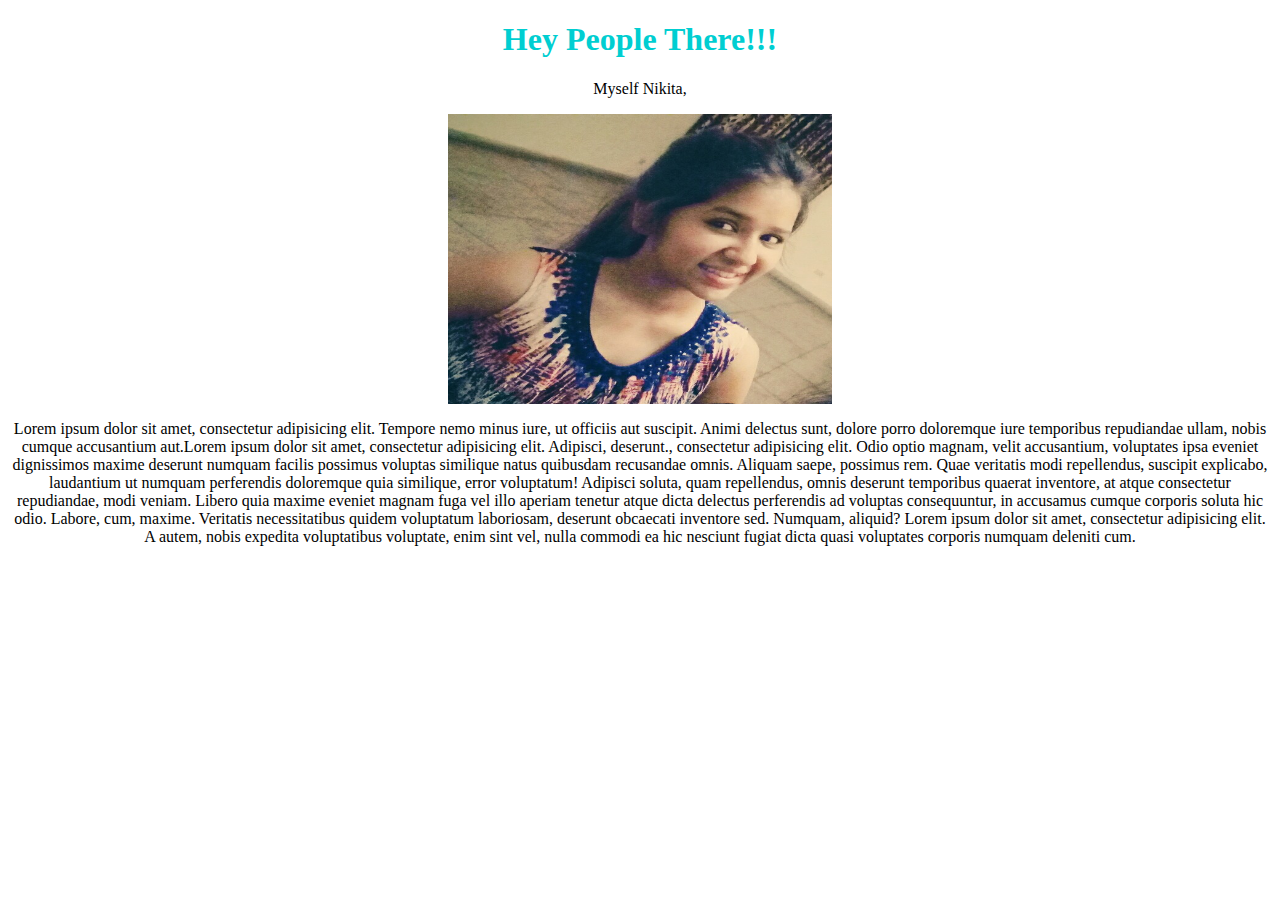
==== n.html @ f69119a2 "Add files via upload" ====
<!DOCTYPE html>
<html>
<head>
    <link rel='stylesheet' type='text/css' href='me.css'>
        
    </head>
    <body>
        <h1> Hey People There!!!</h1>
        <p> Myself Nikita,</p>
        <img src="_20160705_212856.JPG" style="width:30vw" height="290vw">
        <p>Lorem ipsum dolor sit amet, consectetur adipisicing elit. Tempore nemo minus iure, ut officiis aut suscipit. Animi delectus sunt, dolore porro doloremque iure temporibus repudiandae ullam, nobis cumque accusantium aut.Lorem ipsum dolor sit amet, consectetur adipisicing elit. Adipisci, deserunt., consectetur adipisicing elit. Odio optio magnam, velit accusantium, voluptates ipsa eveniet dignissimos maxime deserunt numquam facilis possimus voluptas similique natus quibusdam recusandae omnis. Aliquam saepe, possimus rem. Quae veritatis modi repellendus, suscipit explicabo, laudantium ut numquam perferendis doloremque quia similique, error voluptatum! Adipisci soluta, quam repellendus, omnis deserunt temporibus quaerat inventore, at atque consectetur repudiandae, modi veniam. Libero quia maxime eveniet magnam fuga vel illo aperiam tenetur atque dicta delectus perferendis ad voluptas consequuntur, in accusamus cumque corporis soluta hic odio. Labore, cum, maxime. Veritatis necessitatibus quidem voluptatum laboriosam, deserunt obcaecati inventore sed. Numquam, aliquid? Lorem ipsum dolor sit amet, consectetur adipisicing elit. A autem, nobis expedita voluptatibus voluptate, enim sint vel, nulla commodi ea hic nesciunt fugiat dicta quasi voluptates corporis numquam deleniti cum.</p>
         
    </body>
</html>
---- me.css ----
body{ background-color: white;}
h1{ color: darkturquoise;
     text-align: center;
      }
p{
    text-align: center;

    color: black;
    
}
img{
    display: block;
    margin-left: auto;
    margin-right: auto;
    
    
    
}
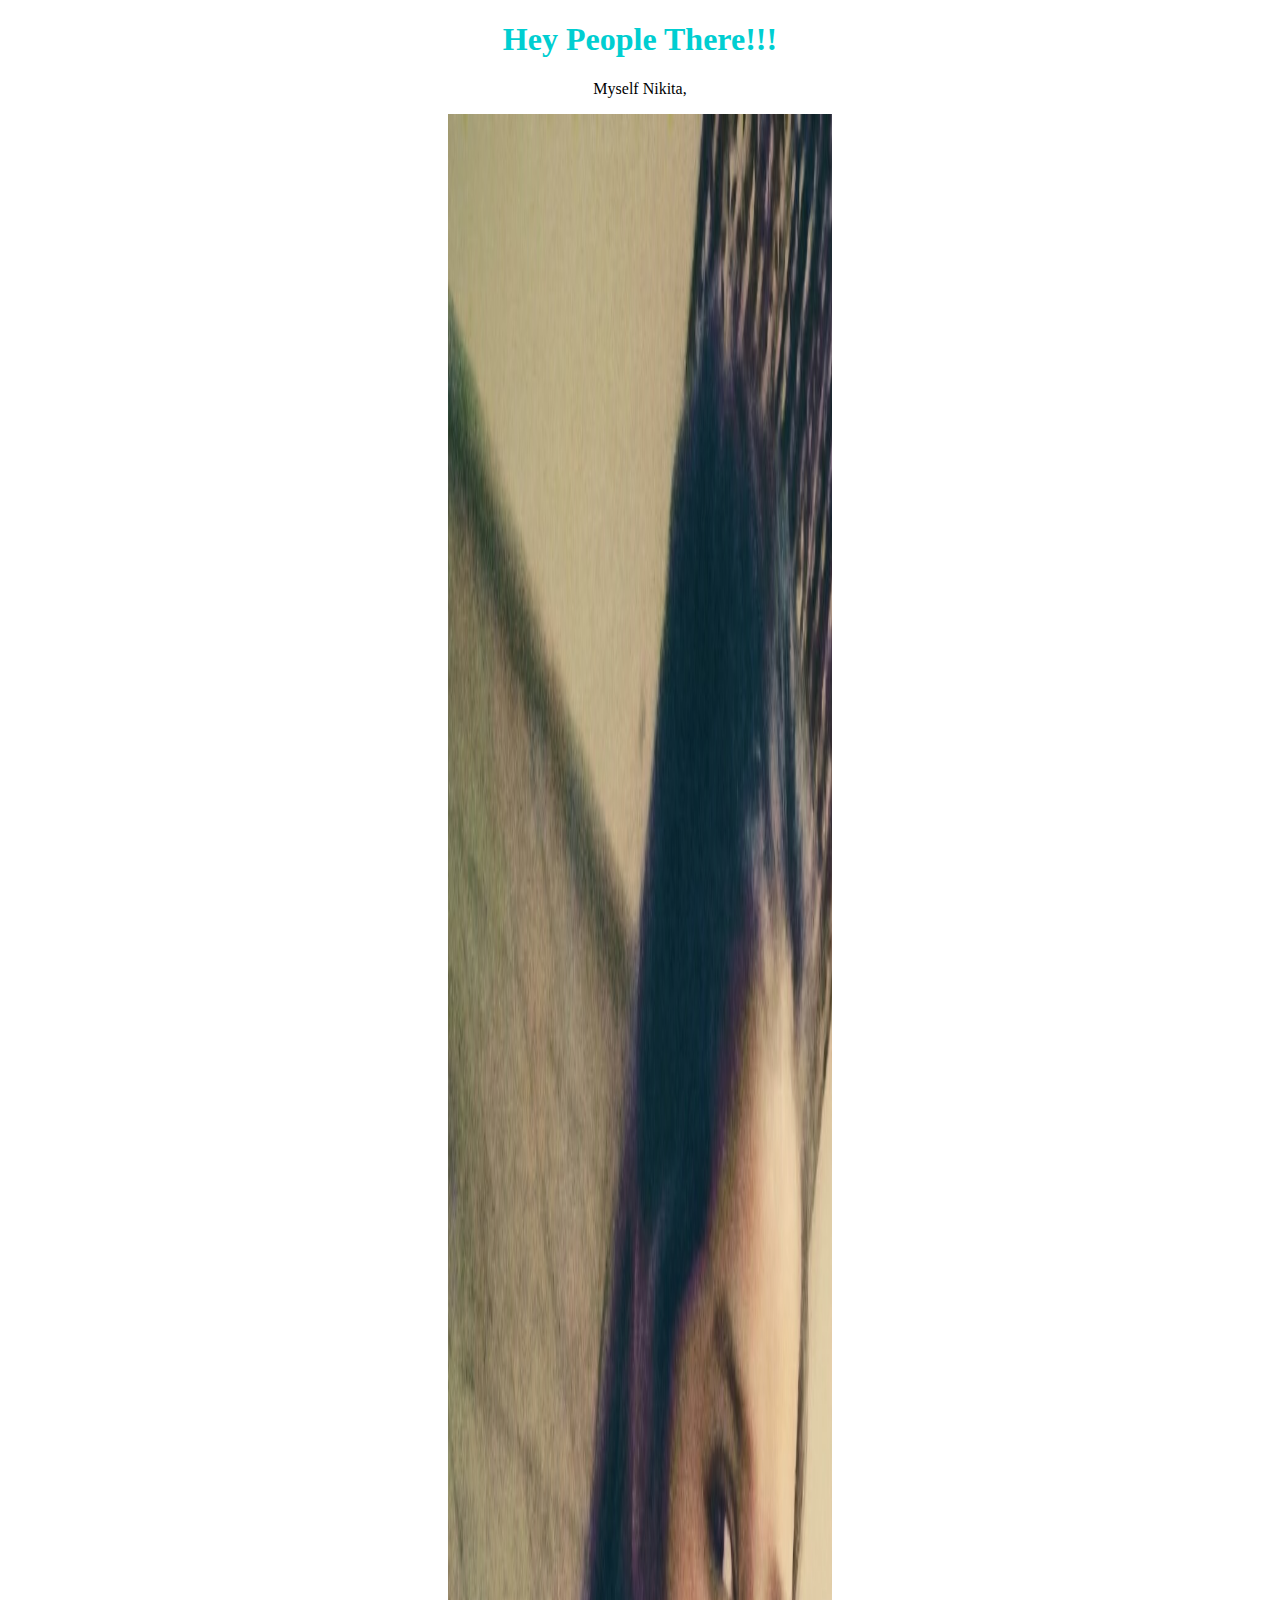
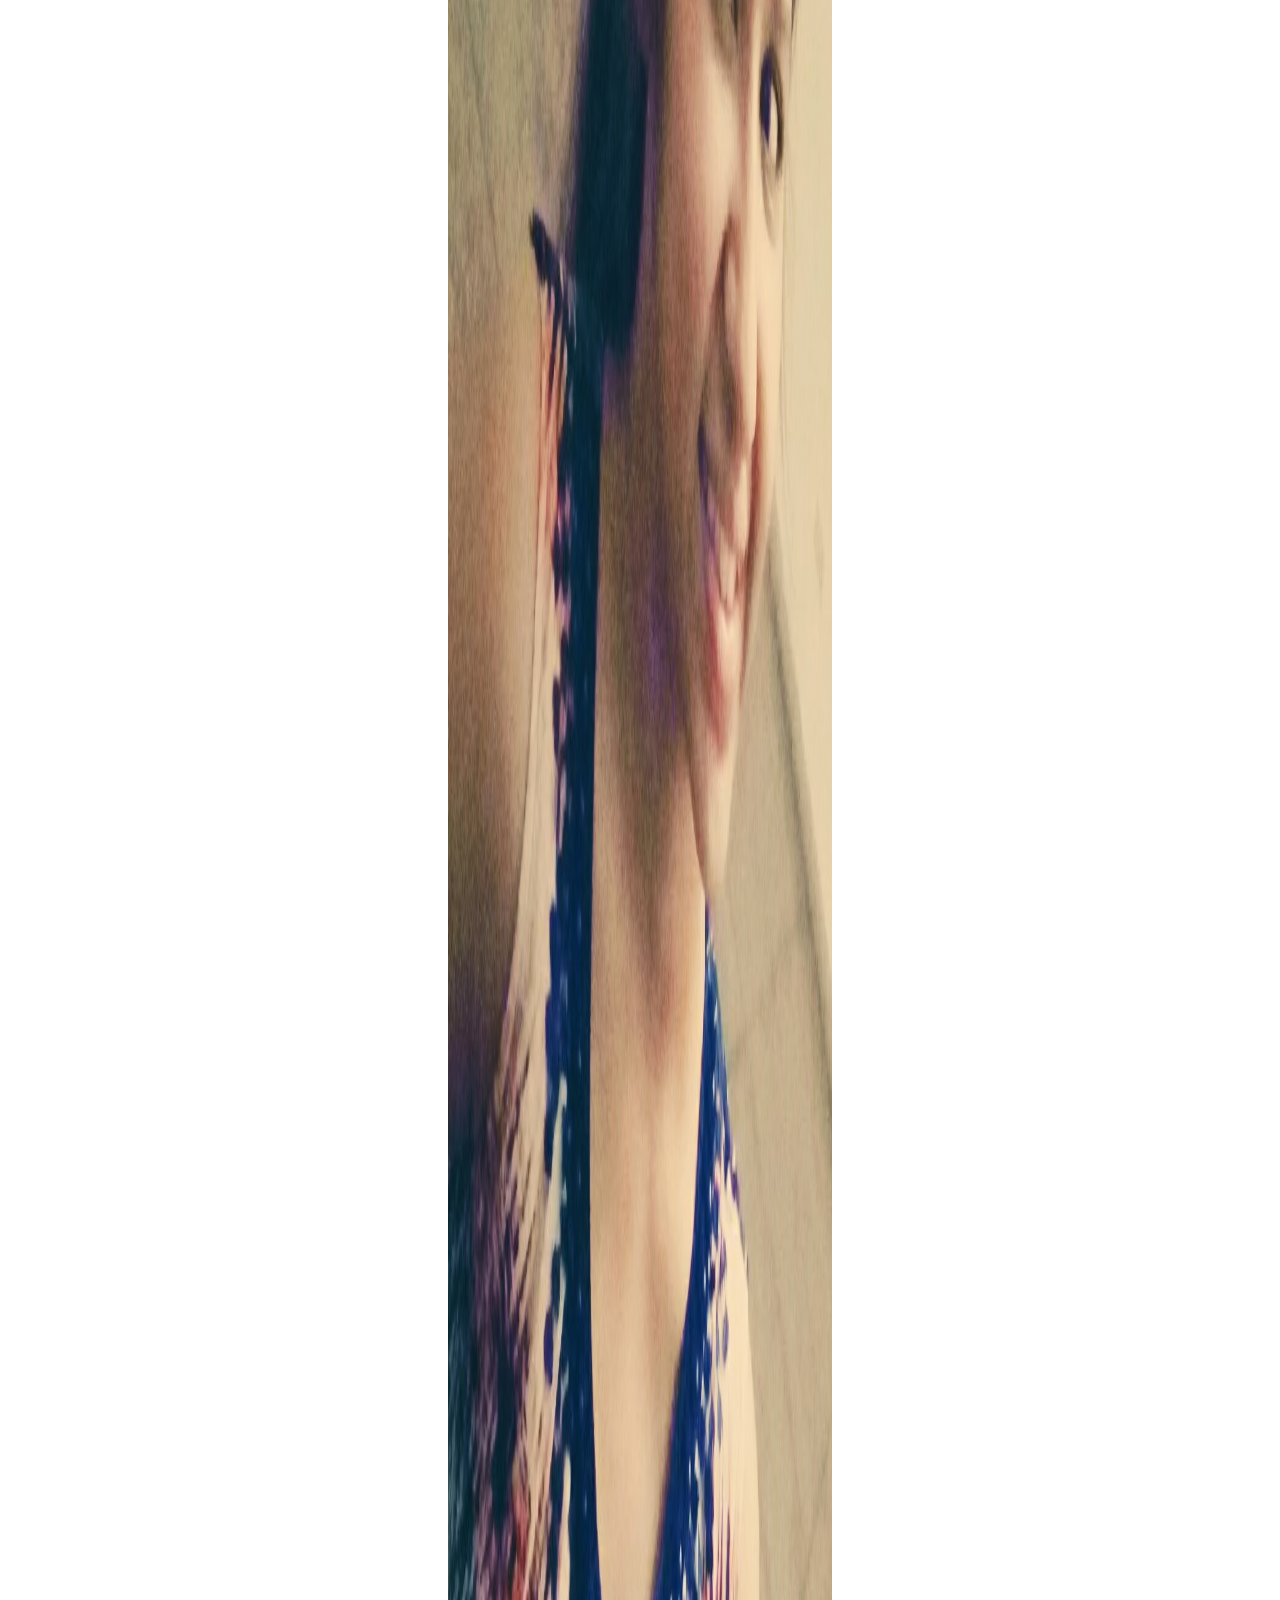
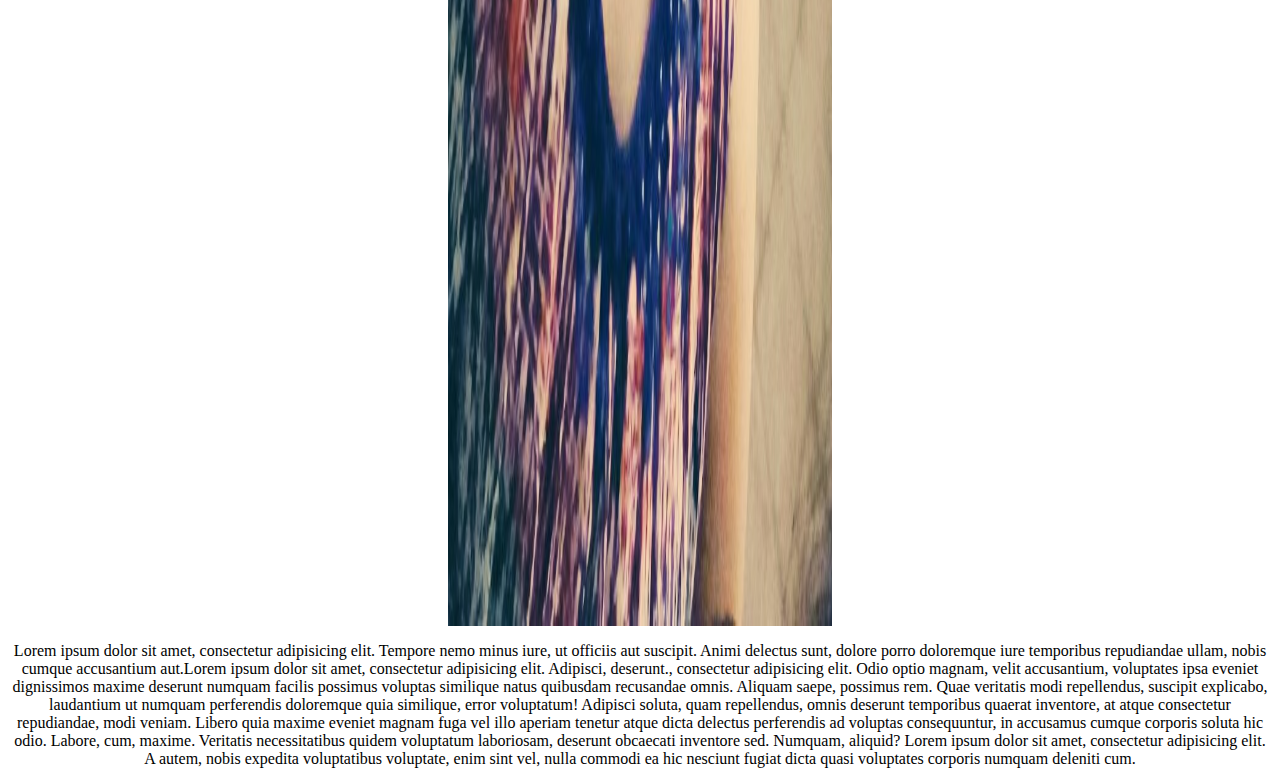
==== commit 611a9c32: "broken img ko theek kia" ====
--- a/n.html
+++ b/n.html
@@ -7,8 +7,8 @@
     <body>
         <h1> Hey People There!!!</h1>
         <p> Myself Nikita,</p>
-        <img src="_20160705_212856.JPG" style="width:30vw" height="290vw">
+        <img src="_20160705_212856.JPG" style= "width:30vw; height:290vw;">
         <p>Lorem ipsum dolor sit amet, consectetur adipisicing elit. Tempore nemo minus iure, ut officiis aut suscipit. Animi delectus sunt, dolore porro doloremque iure temporibus repudiandae ullam, nobis cumque accusantium aut.Lorem ipsum dolor sit amet, consectetur adipisicing elit. Adipisci, deserunt., consectetur adipisicing elit. Odio optio magnam, velit accusantium, voluptates ipsa eveniet dignissimos maxime deserunt numquam facilis possimus voluptas similique natus quibusdam recusandae omnis. Aliquam saepe, possimus rem. Quae veritatis modi repellendus, suscipit explicabo, laudantium ut numquam perferendis doloremque quia similique, error voluptatum! Adipisci soluta, quam repellendus, omnis deserunt temporibus quaerat inventore, at atque consectetur repudiandae, modi veniam. Libero quia maxime eveniet magnam fuga vel illo aperiam tenetur atque dicta delectus perferendis ad voluptas consequuntur, in accusamus cumque corporis soluta hic odio. Labore, cum, maxime. Veritatis necessitatibus quidem voluptatum laboriosam, deserunt obcaecati inventore sed. Numquam, aliquid? Lorem ipsum dolor sit amet, consectetur adipisicing elit. A autem, nobis expedita voluptatibus voluptate, enim sint vel, nulla commodi ea hic nesciunt fugiat dicta quasi voluptates corporis numquam deleniti cum.</p>
          
     </body>
-</html>+</html>
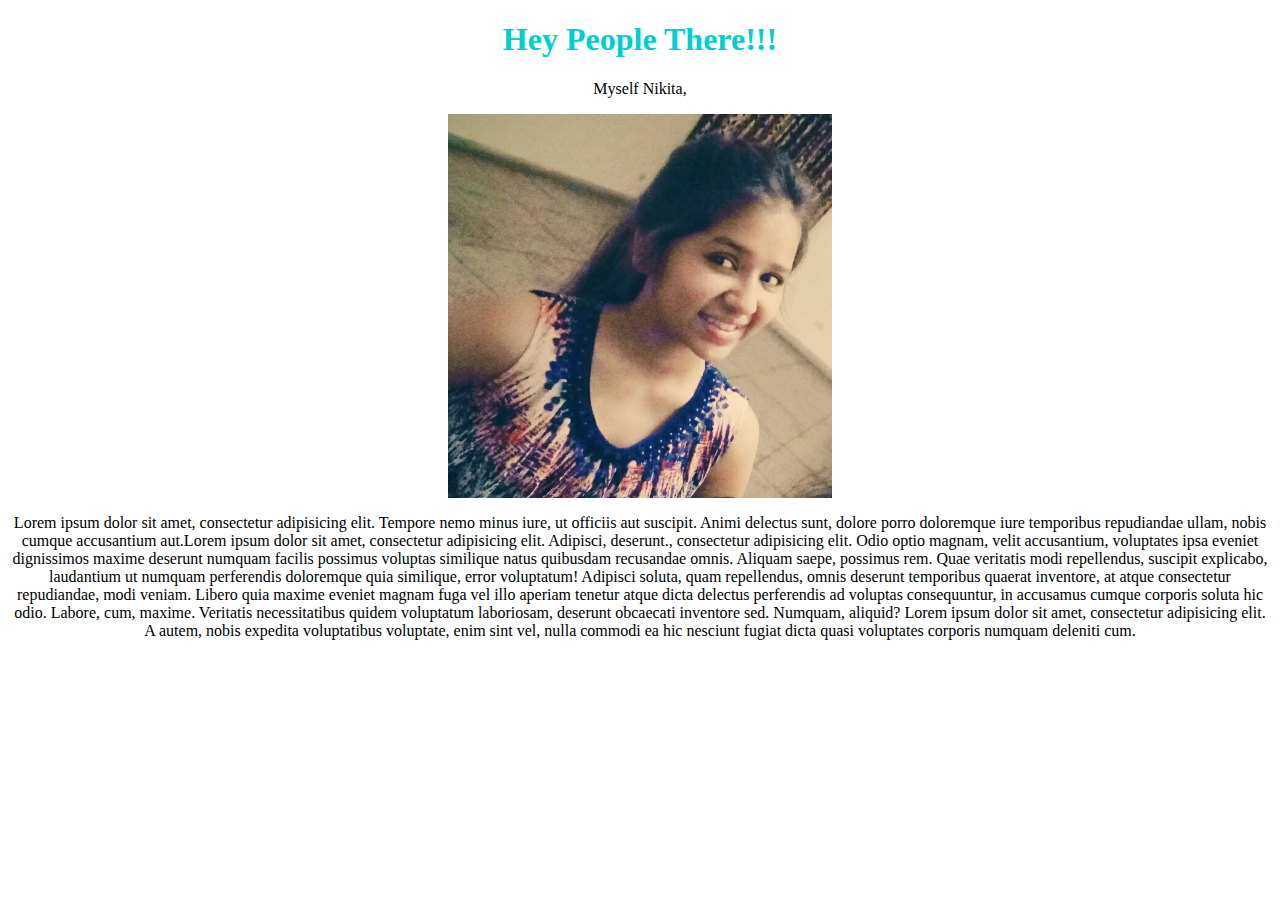
==== commit 2a685d65: "correcting" ====
--- a/n.html
+++ b/n.html
@@ -7,7 +7,7 @@
     <body>
         <h1> Hey People There!!!</h1>
         <p> Myself Nikita,</p>
-        <img src="_20160705_212856.JPG" style= "width:30vw; height:290vw;">
+        <img src="_20160705_212856.JPG" style= "width:30vw; height:30vw;">
         <p>Lorem ipsum dolor sit amet, consectetur adipisicing elit. Tempore nemo minus iure, ut officiis aut suscipit. Animi delectus sunt, dolore porro doloremque iure temporibus repudiandae ullam, nobis cumque accusantium aut.Lorem ipsum dolor sit amet, consectetur adipisicing elit. Adipisci, deserunt., consectetur adipisicing elit. Odio optio magnam, velit accusantium, voluptates ipsa eveniet dignissimos maxime deserunt numquam facilis possimus voluptas similique natus quibusdam recusandae omnis. Aliquam saepe, possimus rem. Quae veritatis modi repellendus, suscipit explicabo, laudantium ut numquam perferendis doloremque quia similique, error voluptatum! Adipisci soluta, quam repellendus, omnis deserunt temporibus quaerat inventore, at atque consectetur repudiandae, modi veniam. Libero quia maxime eveniet magnam fuga vel illo aperiam tenetur atque dicta delectus perferendis ad voluptas consequuntur, in accusamus cumque corporis soluta hic odio. Labore, cum, maxime. Veritatis necessitatibus quidem voluptatum laboriosam, deserunt obcaecati inventore sed. Numquam, aliquid? Lorem ipsum dolor sit amet, consectetur adipisicing elit. A autem, nobis expedita voluptatibus voluptate, enim sint vel, nulla commodi ea hic nesciunt fugiat dicta quasi voluptates corporis numquam deleniti cum.</p>
          
     </body>
